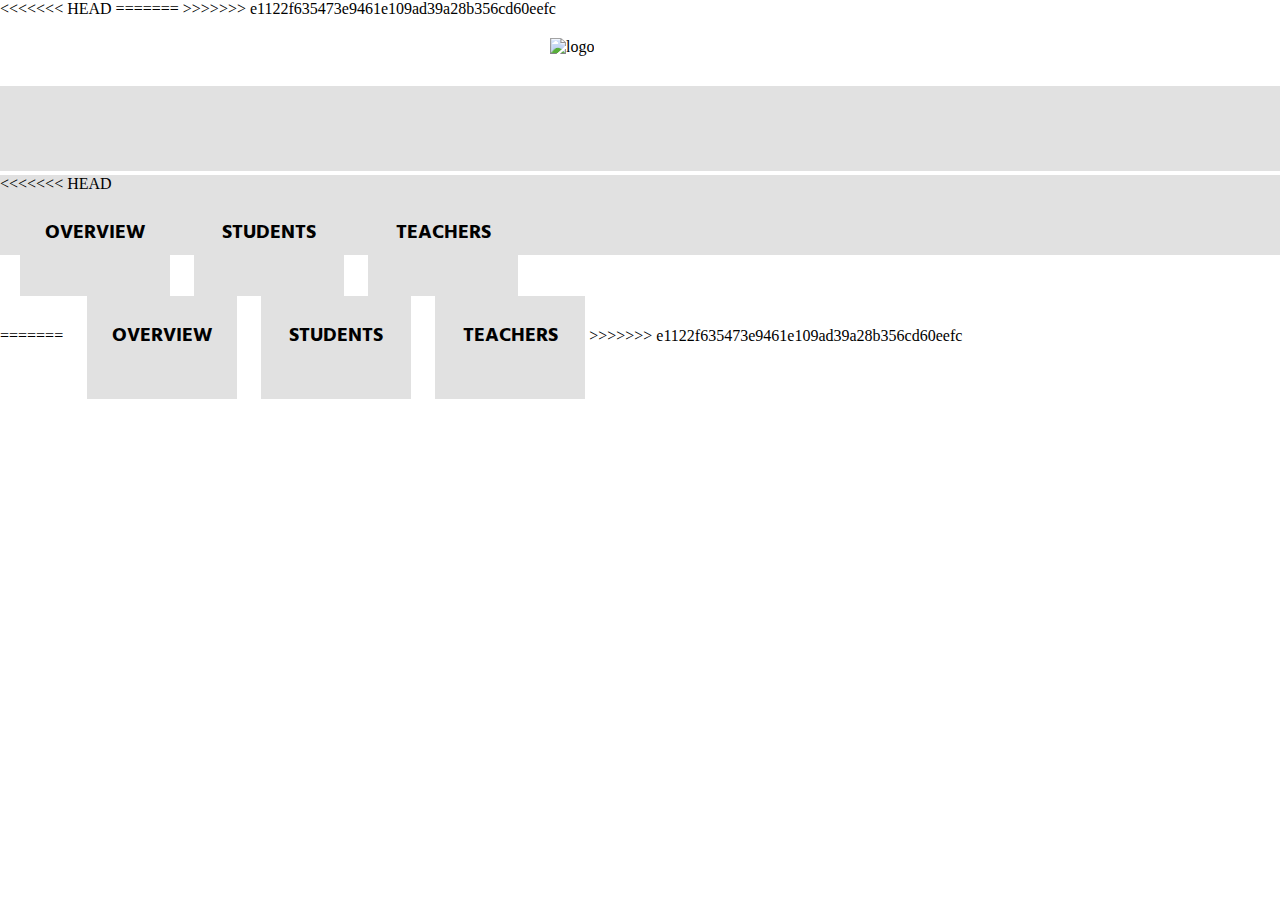
==== index.html @ 6a44d5d6 "añadiendo cambios de HTML y CSS en pag. estudiantil" ====
<!DOCTYPE html>
<html>
  <head>
    <meta charset="utf-8">
    <title>Data Dashboard</title>
<<<<<<< HEAD


    <link href="https://fonts.googleapis.com/css?family=Hind+Madurai" rel="stylesheet">
=======
  
    
    <link href="https://fonts.googleapis.com/css?family=Hind+Madurai" rel="stylesheet"> 
>>>>>>> e1122f635473e9461e109ad39a28b356cd60eefc
    <link rel="stylesheet" href="css/main.css">
  </head>
  <body>
     <div id="laboratoria" class="laboratoria">
        <img src="assets/images/logo-laboratoria.svg" width="200" height="50" alt="logo" />
     </div>
     <div id="city-prom" class="city-prom"></div>
     <div id="info" class="info">
<<<<<<< HEAD
       <div class="">
       <a>OVERVIEW</a>
       <a>STUDENTS</a>
       <a>TEACHERS</a>
     </div>
=======
       <a>OVERVIEW</a>
       <a>STUDENTS</a>
       <a>TEACHERS</a>
>>>>>>> e1122f635473e9461e109ad39a28b356cd60eefc
     </div>



		<!-- Base de datos -->
		<script src="./js/data.js"></script>
		<!-- Aquí va tus archivos JS -->
    <script src="./js/app.js"></script>
  </body>
</html>
---- css/main.css ----
*{
<<<<<<< HEAD
      box-sizing: border-box;
      margin: 0;
      padding: 0;
 }

 #laboratoria{
   position: relative;
   left: 550px;
   right: 500px;
   top:20px;
 }

 #city-prom{
   /*outline: 1px solid greenyellow;*/
   display: inline-block;
   width: 100%;
   height: 80px;
   background-color: rgb(225,225,225);
   padding-bottom: 5px;
   top: 50px;
   position: relative;
 }

 #info{
   /*outline: 1px solid slateblue;*/
   display: inline-block;
   width: 100%;
   height: 80px;
   background-color: rgb(225,225,225);
   top: 50px;
   position: relative;
 }


 a{
   /*outline: 1px solid salmon;*/
   display: inline-block;
   width: 150px;
   height: 78px;
   background-color: rgb(225,225,225);
   text-align: center;
   font-family: 'Hind Madurai', sans-serif;
   font-size: 20px;
   font-weight: bold;
   top: 50px;
   padding-top: 25px;
   margin-left: 20px;
 }
 a:hover{
   background-color: rgb(175, 171, 171);
 }
=======
     box-sizing: border-box;
     margin: 0;
     padding: 0;
}

#laboratoria{
  position: relative;
  left: 550px;
  right: 500px;
  top:20px;
}

#city-prom{
  /*outline: 1px solid greenyellow;*/
  display: inline-block;
  width: 100%;
  height: 80px;
  background-color: rgb(225,225,225);
  padding-bottom: 5px;
  top: 50px;
  position: relative;
}

#info{
  /*outline: 1px solid slateblue;*/
  display: inline-block;
  width: 100%;
  height: 80px;
  background-color: rgb(225,225,225);
  top: 50px;
  position: relative;
}


a{
  /*outline: 1px solid salmon;*/
  display: inline-block;
  width: 150px;
  height: 78px;
  background-color: rgb(225,225,225);
  text-align: center;
  font-family: 'Hind Madurai', sans-serif;
  font-size: 20px;
  font-weight: bold;
  top: 50px;
  padding-top: 25px;
  margin-left: 20px;
}
a:hover{
  background-color: rgb(175, 171, 171);
  
}


>>>>>>> e1122f635473e9461e109ad39a28b356cd60eefc
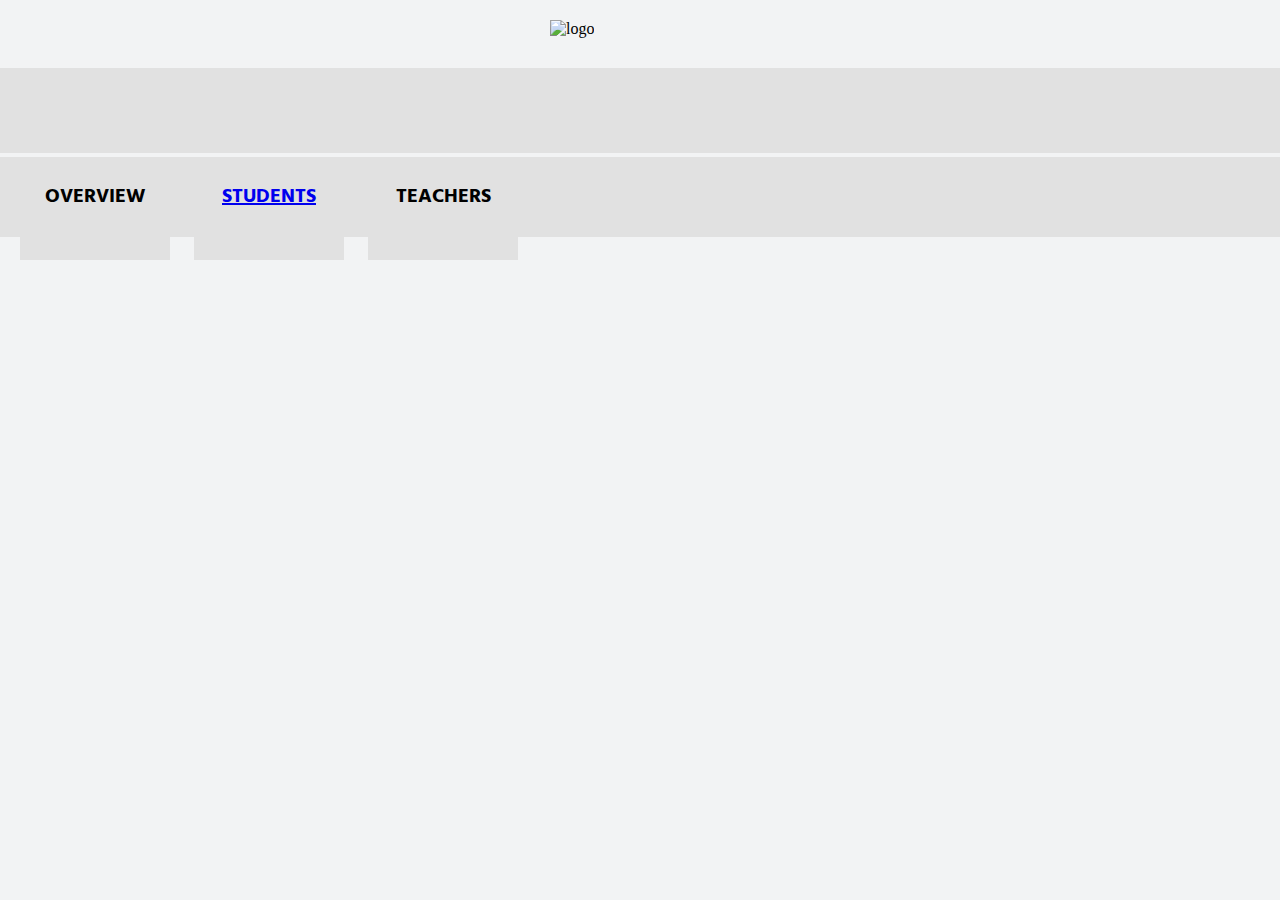
==== commit c428ade3: "terminando pagina de data estudiantil basica" ====
--- a/index.html
+++ b/index.html
@@ -3,15 +3,7 @@
   <head>
     <meta charset="utf-8">
     <title>Data Dashboard</title>
-<<<<<<< HEAD
-
-
     <link href="https://fonts.googleapis.com/css?family=Hind+Madurai" rel="stylesheet">
-=======
-  
-    
-    <link href="https://fonts.googleapis.com/css?family=Hind+Madurai" rel="stylesheet"> 
->>>>>>> e1122f635473e9461e109ad39a28b356cd60eefc
     <link rel="stylesheet" href="css/main.css">
   </head>
   <body>
@@ -20,20 +12,11 @@
      </div>
      <div id="city-prom" class="city-prom"></div>
      <div id="info" class="info">
-<<<<<<< HEAD
        <div class="">
        <a>OVERVIEW</a>
-       <a>STUDENTS</a>
+       <a href="students/students.html" target="_blank">STUDENTS</a>
        <a>TEACHERS</a>
      </div>
-=======
-       <a>OVERVIEW</a>
-       <a>STUDENTS</a>
-       <a>TEACHERS</a>
->>>>>>> e1122f635473e9461e109ad39a28b356cd60eefc
-     </div>
-
-
 
 		<!-- Base de datos -->
 		<script src="./js/data.js"></script>
--- a/css/main.css
+++ b/css/main.css
@@ -4,6 +4,10 @@
       margin: 0;
       padding: 0;
  }
+
+body{
+  background-color: #F2F3F4;
+}
 
  #laboratoria{
    position: relative;
@@ -48,9 +52,12 @@
    padding-top: 25px;
    margin-left: 20px;
  }
+ 
  a:hover{
    background-color: rgb(175, 171, 171);
  }
+
+ /*
 =======
      box-sizing: border-box;
      margin: 0;
@@ -65,7 +72,6 @@
 }
 
 #city-prom{
-  /*outline: 1px solid greenyellow;*/
   display: inline-block;
   width: 100%;
   height: 80px;
@@ -76,8 +82,8 @@
 }
 
 #info{
-  /*outline: 1px solid slateblue;*/
-  display: inline-block;
+  outline: 1px solid slateblue;
+/  display: inline-block;
   width: 100%;
   height: 80px;
   background-color: rgb(225,225,225);
@@ -87,7 +93,6 @@
 
 
 a{
-  /*outline: 1px solid salmon;*/
   display: inline-block;
   width: 150px;
   height: 78px;
@@ -99,11 +104,10 @@
   top: 50px;
   padding-top: 25px;
   margin-left: 20px;
+  text-decoration: none;
 }
 a:hover{
   background-color: rgb(175, 171, 171);
-  
 }
 
-
->>>>>>> e1122f635473e9461e109ad39a28b356cd60eefc
+>>>>>>> e1122f635473e9461e109ad39a28b356cd60eefc*/
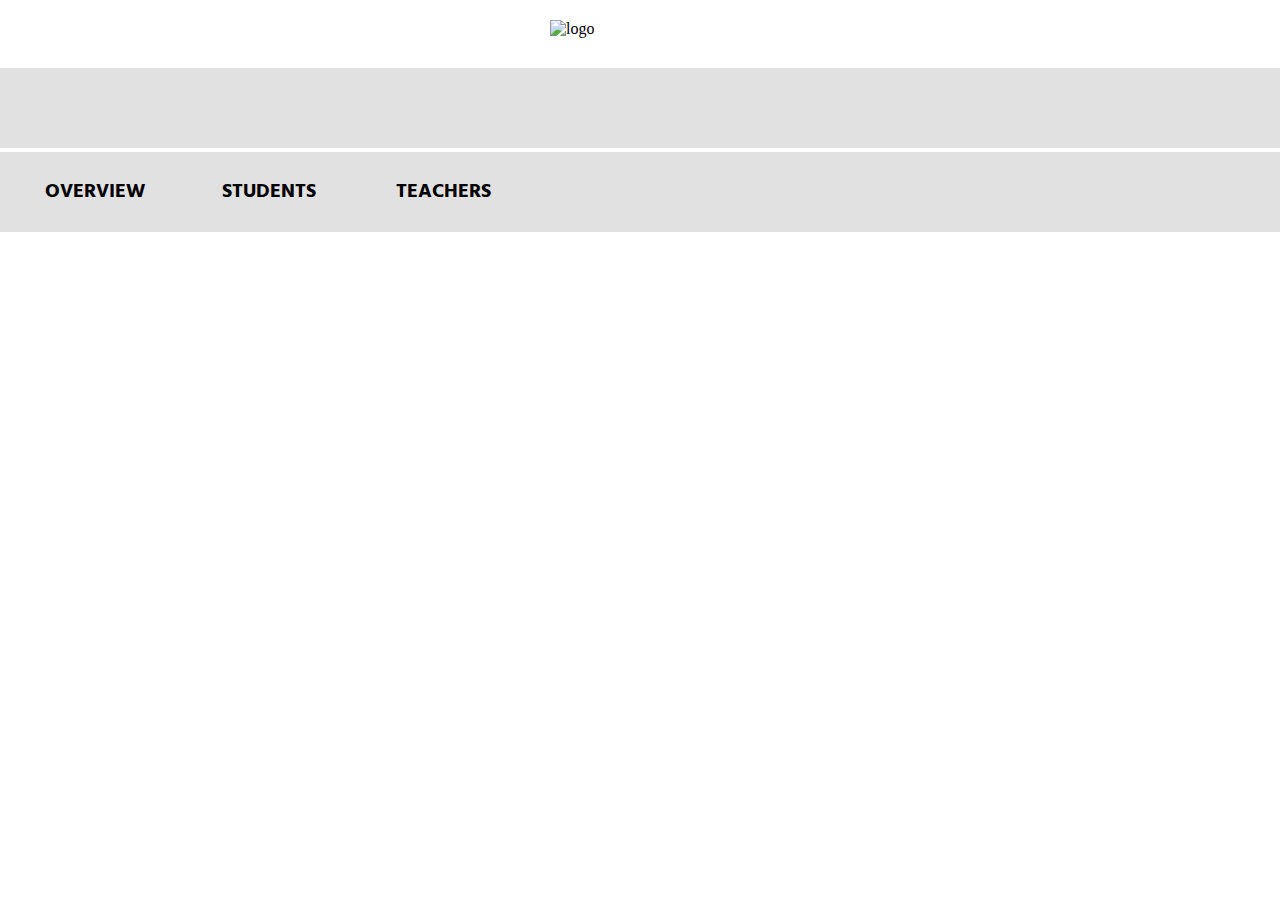
==== commit fbcb085f: "subiendo primera parte de js" ====
--- a/index.html
+++ b/index.html
@@ -3,20 +3,24 @@
   <head>
     <meta charset="utf-8">
     <title>Data Dashboard</title>
-    <link href="https://fonts.googleapis.com/css?family=Hind+Madurai" rel="stylesheet">
+  
+    
+    <link href="https://fonts.googleapis.com/css?family=Hind+Madurai" rel="stylesheet"> 
     <link rel="stylesheet" href="css/main.css">
   </head>
   <body>
      <div id="laboratoria" class="laboratoria">
         <img src="assets/images/logo-laboratoria.svg" width="200" height="50" alt="logo" />
      </div>
-     <div id="city-prom" class="city-prom"></div>
+     <div id="select-prom" class="select-prom"></div>
      <div id="info" class="info">
-       <div class="">
        <a>OVERVIEW</a>
-       <a href="students/students.html" target="_blank">STUDENTS</a>
+       <a>STUDENTS</a>
        <a>TEACHERS</a>
      </div>
+     <div id="indormation-display" class="information-display"></div>
+
+
 
 		<!-- Base de datos -->
 		<script src="./js/data.js"></script>
--- a/css/main.css
+++ b/css/main.css
@@ -1,64 +1,7 @@
+/*
+ * Estilos de tu proyecto
+ */
  *{
-<<<<<<< HEAD
-      box-sizing: border-box;
-      margin: 0;
-      padding: 0;
- }
-
-body{
-  background-color: #F2F3F4;
-}
-
- #laboratoria{
-   position: relative;
-   left: 550px;
-   right: 500px;
-   top:20px;
- }
-
- #city-prom{
-   /*outline: 1px solid greenyellow;*/
-   display: inline-block;
-   width: 100%;
-   height: 80px;
-   background-color: rgb(225,225,225);
-   padding-bottom: 5px;
-   top: 50px;
-   position: relative;
- }
-
- #info{
-   /*outline: 1px solid slateblue;*/
-   display: inline-block;
-   width: 100%;
-   height: 80px;
-   background-color: rgb(225,225,225);
-   top: 50px;
-   position: relative;
- }
-
-
- a{
-   /*outline: 1px solid salmon;*/
-   display: inline-block;
-   width: 150px;
-   height: 78px;
-   background-color: rgb(225,225,225);
-   text-align: center;
-   font-family: 'Hind Madurai', sans-serif;
-   font-size: 20px;
-   font-weight: bold;
-   top: 50px;
-   padding-top: 25px;
-   margin-left: 20px;
- }
- 
- a:hover{
-   background-color: rgb(175, 171, 171);
- }
-
- /*
-=======
      box-sizing: border-box;
      margin: 0;
      padding: 0;
@@ -71,7 +14,8 @@
   top:20px;
 }
 
-#city-prom{
+#select-prom{
+  /*outline: 1px solid greenyellow;*/
   display: inline-block;
   width: 100%;
   height: 80px;
@@ -82,8 +26,8 @@
 }
 
 #info{
-  outline: 1px solid slateblue;
-/  display: inline-block;
+  /*outline: 1px solid slateblue;*/
+  display: inline-block;
   width: 100%;
   height: 80px;
   background-color: rgb(225,225,225);
@@ -93,6 +37,7 @@
 
 
 a{
+  /*outline: 1px solid salmon;*/
   display: inline-block;
   width: 150px;
   height: 78px;
@@ -104,10 +49,10 @@
   top: 50px;
   padding-top: 25px;
   margin-left: 20px;
-  text-decoration: none;
 }
 a:hover{
   background-color: rgb(175, 171, 171);
+  
 }
 
->>>>>>> e1122f635473e9461e109ad39a28b356cd60eefc*/
+
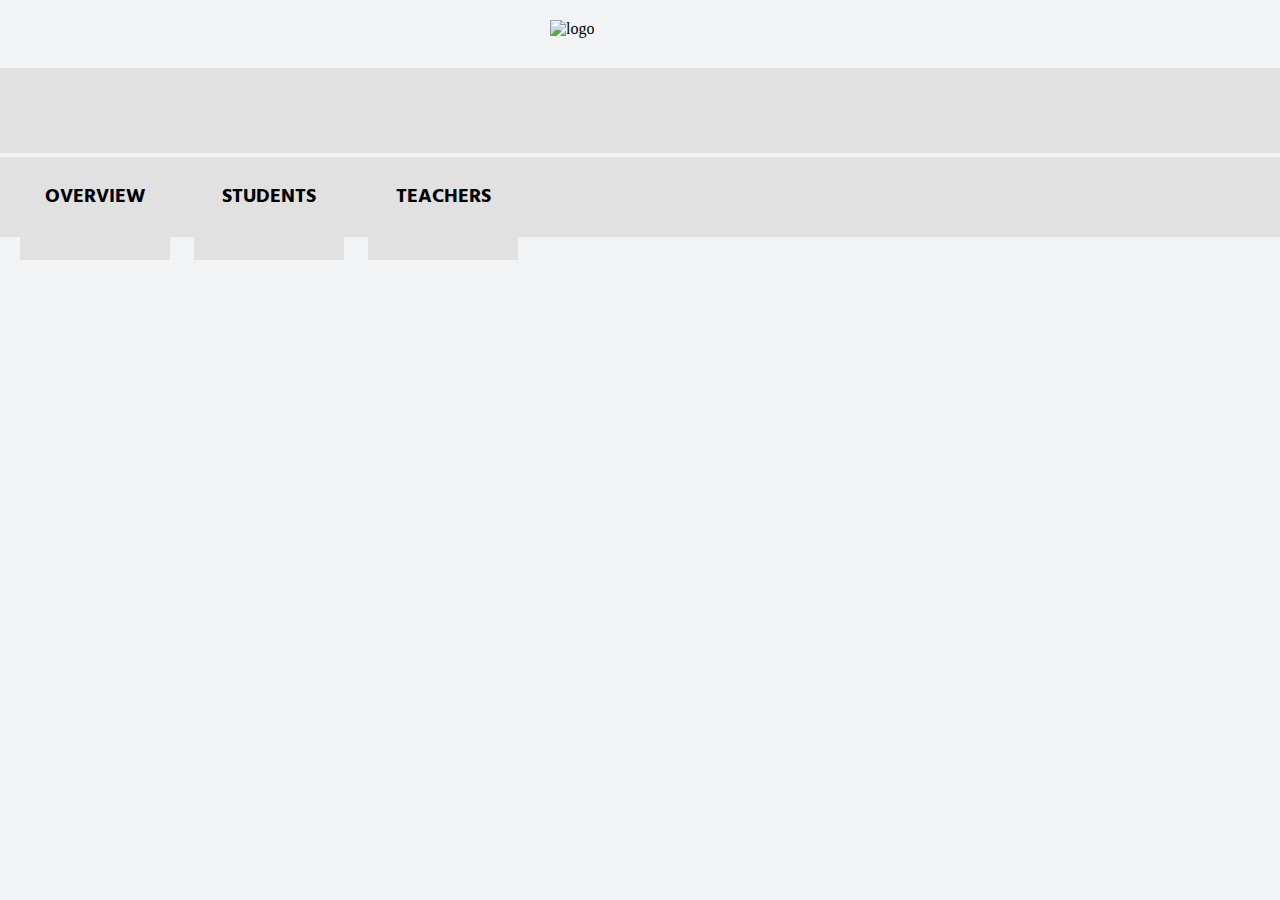
==== commit 652437d6: "añadiendo estilo a enlace students" ====
--- a/index.html
+++ b/index.html
@@ -3,9 +3,9 @@
   <head>
     <meta charset="utf-8">
     <title>Data Dashboard</title>
-  
-    
-    <link href="https://fonts.googleapis.com/css?family=Hind+Madurai" rel="stylesheet"> 
+
+
+    <link href="https://fonts.googleapis.com/css?family=Hind+Madurai" rel="stylesheet">
     <link rel="stylesheet" href="css/main.css">
   </head>
   <body>
@@ -15,12 +15,9 @@
      <div id="select-prom" class="select-prom"></div>
      <div id="info" class="info">
        <a>OVERVIEW</a>
-       <a>STUDENTS</a>
+       <a href="students/students.html" target="_blank">STUDENTS</a>
        <a>TEACHERS</a>
      </div>
-     <div id="indormation-display" class="information-display"></div>
-
-
 
 		<!-- Base de datos -->
 		<script src="./js/data.js"></script>
--- a/css/main.css
+++ b/css/main.css
@@ -1,7 +1,67 @@
-/*
- * Estilos de tu proyecto
- */
  *{
+<<<<<<< HEAD
+      box-sizing: border-box;
+      margin: 0;
+      padding: 0;
+ }
+
+body{
+  background-color: #F2F3F4;
+}
+
+ #laboratoria{
+   position: relative;
+   left: 550px;
+   right: 500px;
+   top:20px;
+ }
+
+ #select-prom{
+   /*outline: 1px solid greenyellow;*/
+   display: inline-block;
+   width: 100%;
+   height: 80px;
+   background-color: rgb(225,225,225);
+   padding-bottom: 5px;
+   top: 50px;
+   position: relative;
+ }
+
+ #info{
+   /*outline: 1px solid slateblue;*/
+   display: inline-block;
+   width: 100%;
+   height: 80px;
+   background-color: rgb(225,225,225);
+   top: 50px;
+   position: relative;
+ }
+
+
+ a{
+   /*outline: 1px solid salmon;*/
+   display: inline-block;
+   width: 150px;
+   height: 78px;
+   background-color: rgb(225,225,225);
+   text-align: center;
+   font-family: 'Hind Madurai', sans-serif;
+   font-size: 20px;
+   font-weight: bold;
+   top: 50px;
+   padding-top: 25px;
+   margin-left: 20px;
+   color: black;
+   text-decoration: none;
+ }
+
+ a:hover{
+   background-color: rgb(175, 171, 171);
+   color: #ffc107;
+ }
+
+ /*
+=======
      box-sizing: border-box;
      margin: 0;
      padding: 0;
@@ -14,8 +74,7 @@
   top:20px;
 }
 
-#select-prom{
-  /*outline: 1px solid greenyellow;*/
+#city-prom{
   display: inline-block;
   width: 100%;
   height: 80px;
@@ -26,8 +85,8 @@
 }
 
 #info{
-  /*outline: 1px solid slateblue;*/
-  display: inline-block;
+  outline: 1px solid slateblue;
+/  display: inline-block;
   width: 100%;
   height: 80px;
   background-color: rgb(225,225,225);
@@ -37,7 +96,6 @@
 
 
 a{
-  /*outline: 1px solid salmon;*/
   display: inline-block;
   width: 150px;
   height: 78px;
@@ -49,10 +107,10 @@
   top: 50px;
   padding-top: 25px;
   margin-left: 20px;
+  text-decoration: none;
 }
 a:hover{
   background-color: rgb(175, 171, 171);
-  
 }
 
-
+>>>>>>> e1122f635473e9461e109ad39a28b356cd60eefc*/
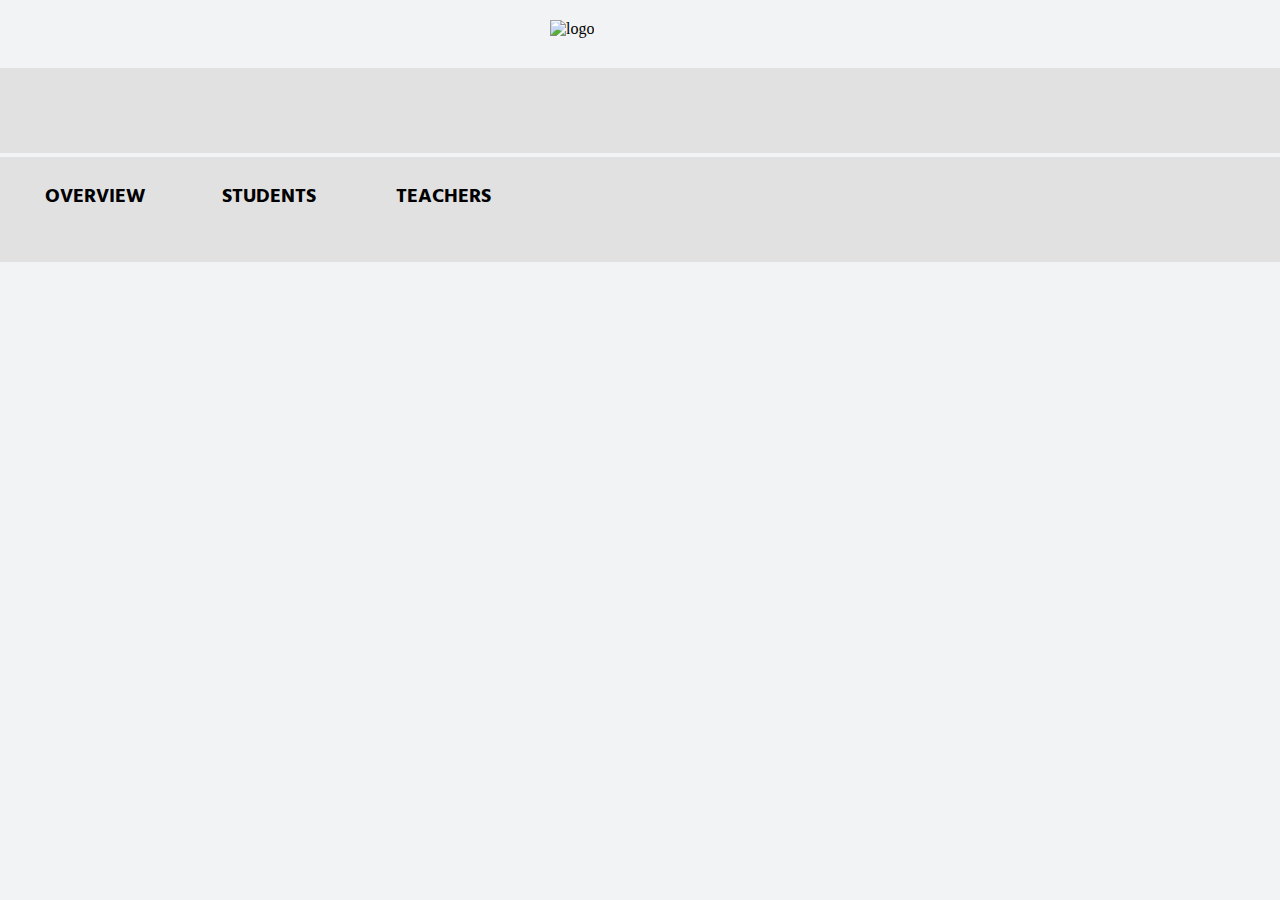
==== commit e6ed276f: "añadiendo correción HTML para centrado de <a>" ====
--- a/index.html
+++ b/index.html
@@ -5,7 +5,7 @@
     <title>Data Dashboard</title>
 
 
-    <link href="https://fonts.googleapis.com/css?family=Hind+Madurai" rel="stylesheet">
+    <link href="https://fonts.googleapis.com/css?family=Hind+Madurai" rel="stylesheet"> 
     <link rel="stylesheet" href="css/main.css">
   </head>
   <body>
@@ -15,9 +15,13 @@
      <div id="select-prom" class="select-prom"></div>
      <div id="info" class="info">
        <a>OVERVIEW</a>
-       <a href="students/students.html" target="_blank">STUDENTS</a>
+      <!-- href="students/students.html" target="blank" -->
+       <a>STUDENTS</a>
        <a>TEACHERS</a>
      </div>
+     <div id="indormation-display" class="information-display"></div>
+
+
 
 		<!-- Base de datos -->
 		<script src="./js/data.js"></script>
--- a/css/main.css
+++ b/css/main.css
@@ -31,7 +31,7 @@
    /*outline: 1px solid slateblue;*/
    display: inline-block;
    width: 100%;
-   height: 80px;
+   height: 105px;
    background-color: rgb(225,225,225);
    top: 50px;
    position: relative;
@@ -48,7 +48,7 @@
    font-family: 'Hind Madurai', sans-serif;
    font-size: 20px;
    font-weight: bold;
-   top: 50px;
+   top: 60px;
    padding-top: 25px;
    margin-left: 20px;
    color: black;
@@ -74,7 +74,12 @@
   top:20px;
 }
 
+<<<<<<< HEAD
 #city-prom{
+=======
+#select-prom{
+  /*outline: 1px solid greenyellow;*/
+>>>>>>> fbcb085f7d27a89cd9d0c6cb45b6724b1e084a69
   display: inline-block;
   width: 100%;
   height: 80px;
@@ -86,7 +91,7 @@
 
 #info{
   outline: 1px solid slateblue;
-/  display: inline-block;
+  display: inline-block;
   width: 100%;
   height: 80px;
   background-color: rgb(225,225,225);
